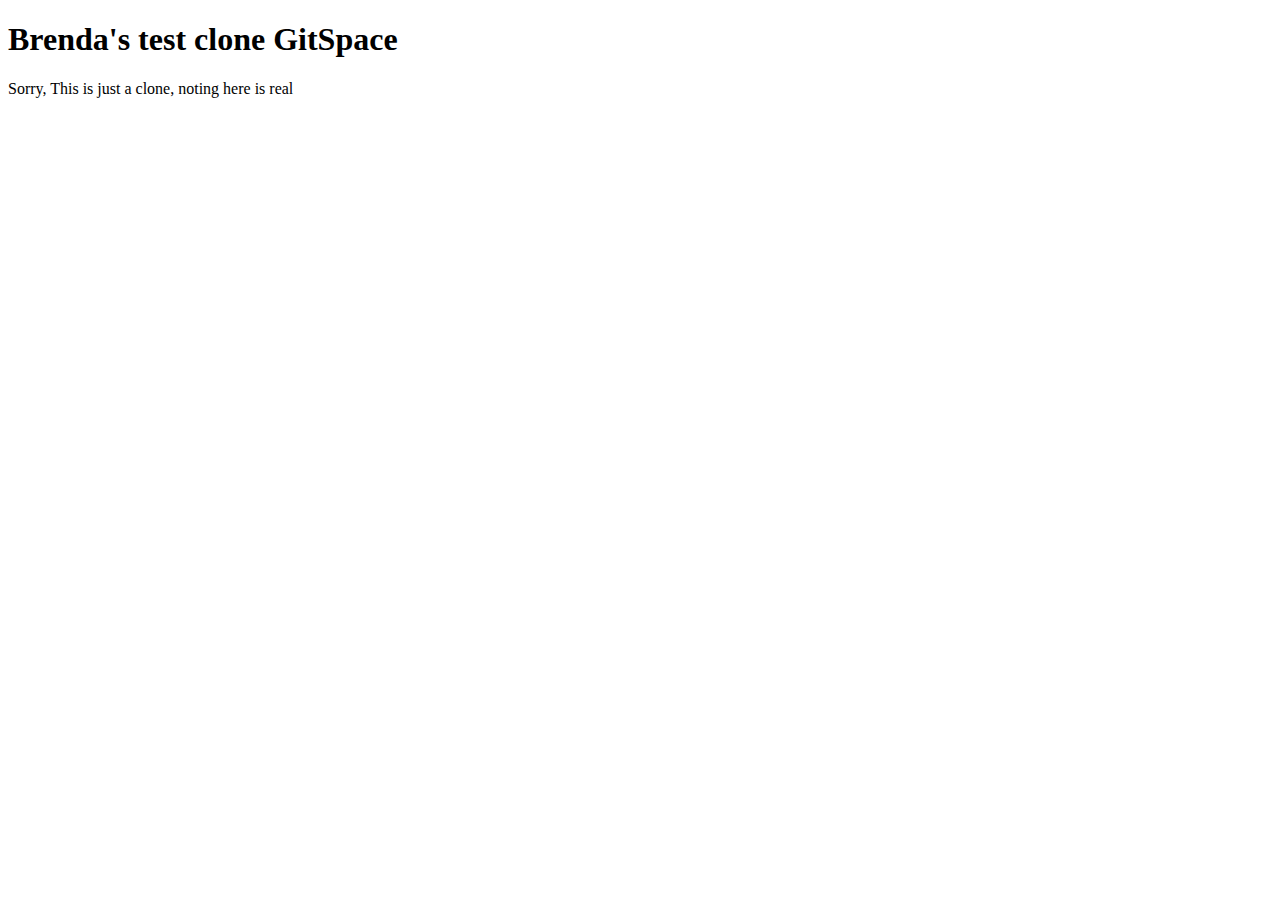
==== public/index.html @ 8aa7afb4 "Changed title and page tab" ====
<!DOCTYPE html>
<html lang="en">
  <head>
    <meta charset="utf-8" />
    <link rel="icon" href="%PUBLIC_URL%/favicon.ico" />
    <link href="https://fonts.googleapis.com/css2?family=Slabo+27px&display=swap" rel="stylesheet">
    <link href="https://fonts.googleapis.com/css2?family=PT+Sans:wght@400;700&display=swap" rel="stylesheet">
    <meta name="viewport" content="width=device-width, initial-scale=1" />
    <meta name="theme-color" content="#000000" />
    <meta
      name="description"
      content="Know the space occupied by your public repositories."
    />
    <!-- Global site tag (gtag.js) - Google Analytics -->
    <script async src="https://www.googletagmanager.com/gtag/js?id=UA-33694283-8"></script>
    <script>
      window.dataLayer = window.dataLayer || [];
      function gtag(){dataLayer.push(arguments);}
      gtag('js', new Date());

      gtag('config', 'UA-33694283-8');
    </script>
    <!-- Google Tag Manager -->
    <script>(function(w,d,s,l,i){w[l]=w[l]||[];w[l].push({'gtm.start':
              new Date().getTime(),event:'gtm.js'});var f=d.getElementsByTagName(s)[0],
            j=d.createElement(s),dl=l!='dataLayer'?'&l='+l:'';j.async=true;j.src=
            'https://www.googletagmanager.com/gtm.js?id='+i+dl;f.parentNode.insertBefore(j,f);
    })(window,document,'script','dataLayer','GTM-5MNRBTR');</script>
    <!-- End Google Tag Manager -->

    <!--
      manifest.json provides metadata used when your web app is installed on a
      user's mobile device or desktop. See https://developers.google.com/web/fundamentals/web-app-manifest/
    -->
    <link rel="manifest" href="%PUBLIC_URL%/manifest.json" />
    <!--
      Notice the use of %PUBLIC_URL% in the tags above.
      It will be replaced with the URL of the `public` folder during the build.
      Only files inside the `public` folder can be referenced from the HTML.

      Unlike "/favicon.ico" or "favicon.ico", "%PUBLIC_URL%/favicon.ico" will
      work correctly both with client-side routing and a non-root public URL.
      Learn how to configure a non-root public URL by running `npm run build`.
    -->
    <title>Brenda's test clone GitSpace</title>
  </head>
  <body>
  <!-- Google Tag Manager (noscript) -->
  <noscript><iframe src="https://www.googletagmanager.com/ns.html?id=GTM-5MNRBTR"
                    height="0" width="0" style="display:none;visibility:hidden"></iframe></noscript>
  <!-- End Google Tag Manager (noscript) -->
    <noscript>You need to enable JavaScript to run this app.</noscript>
    <div id="root"></div>
    <!--
      This HTML file is a template.
      If you open it directly in the browser, you will see an empty page.

      You can add webfonts, meta tags, or analytics to this file.
      The build step will place the bundled scripts into the <body> tag.

      To begin the development, run `npm start` or `yarn start`.
      To create a production bundle, use `npm run build` or `yarn build`.
    -->
  </body>
    <h1>Brenda's test clone GitSpace</h1>
    <p>Sorry, This is just a clone, noting here is real</p>
  <body></body>
</html>
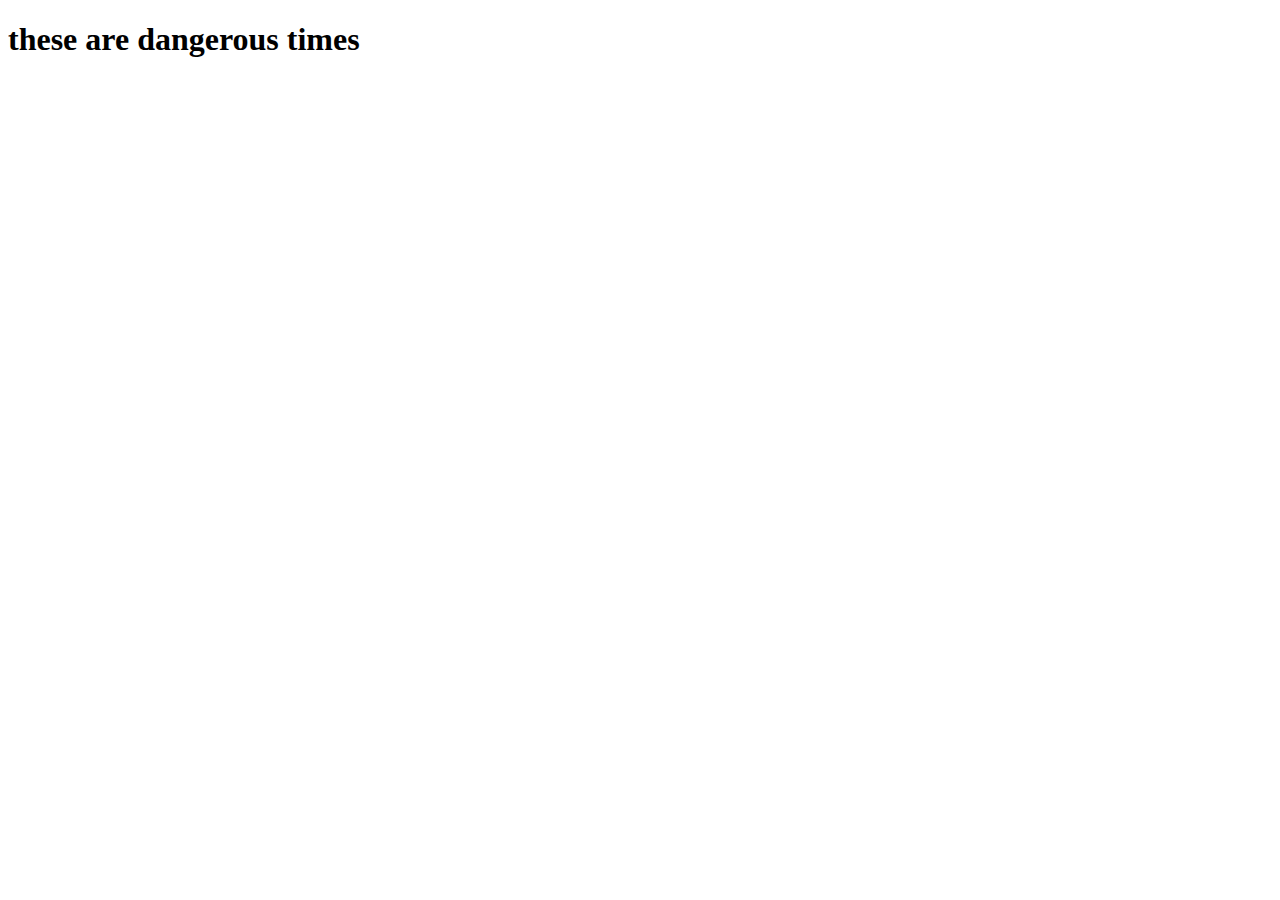
==== commit 5f160566: "changed text" ====
--- a/public/index.html
+++ b/public/index.html
@@ -62,7 +62,6 @@
       To create a production bundle, use `npm run build` or `yarn build`.
     -->
   </body>
-    <h1>Brenda's test clone GitSpace</h1>
-    <p>Sorry, This is just a clone, noting here is real</p>
-  <body></body>
+  <h1>these are dangerous times</h1>
+    
 </html>
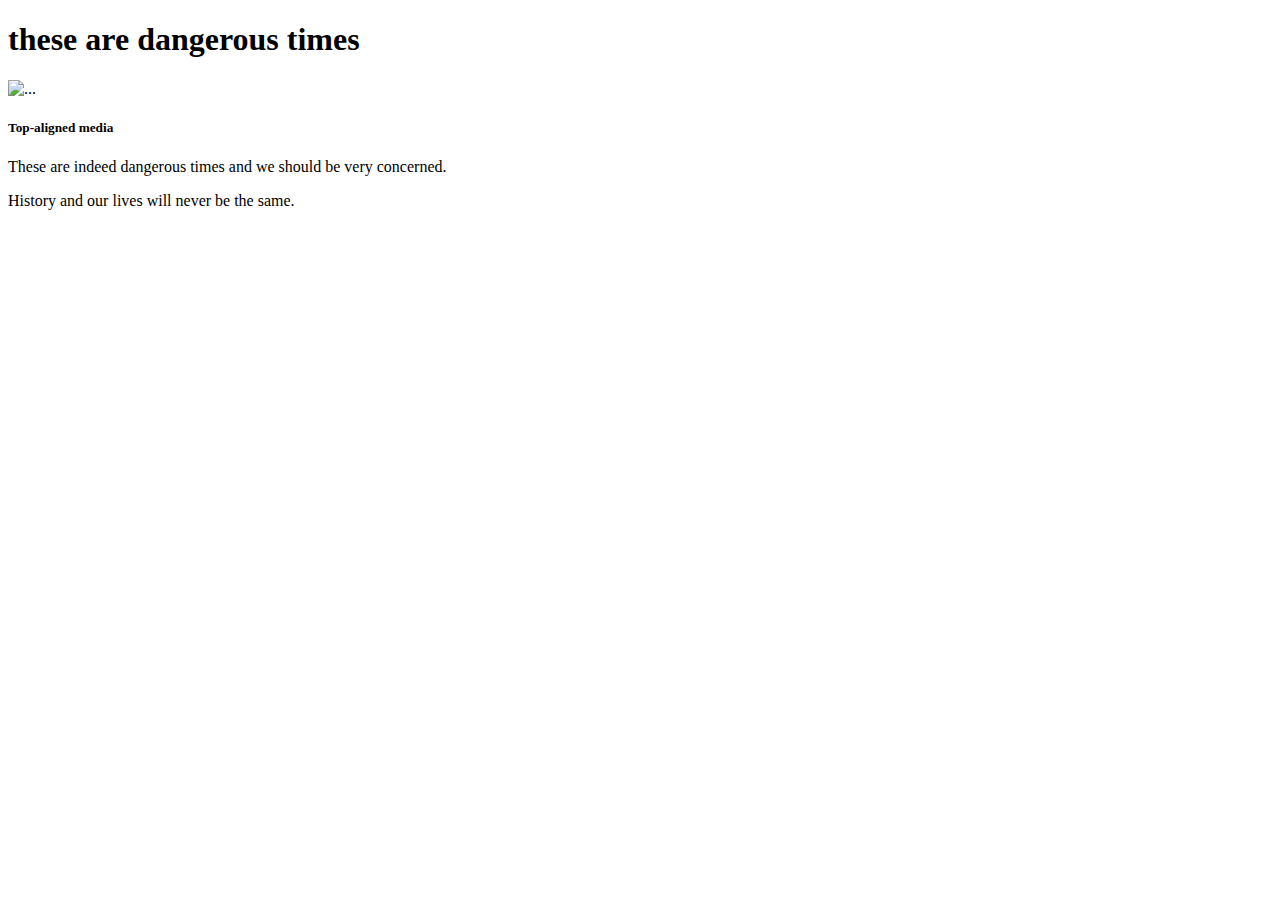
==== commit d80dbb3f: "Color change not really, added media object & text" ====
--- a/public/index.html
+++ b/public/index.html
@@ -63,5 +63,13 @@
     -->
   </body>
   <h1>these are dangerous times</h1>
+  <div class="media">
+    <img src="..." class="align-self-start mr-3" alt="...">
+    <div class="media-body">
+      <h5 class="mt-0">Top-aligned media</h5>
+      <p>These are indeed dangerous times and we should be very concerned.</p>
+      <p>History and our lives will never be the same.</p>
+    </div>
+  </div>
     
 </html>
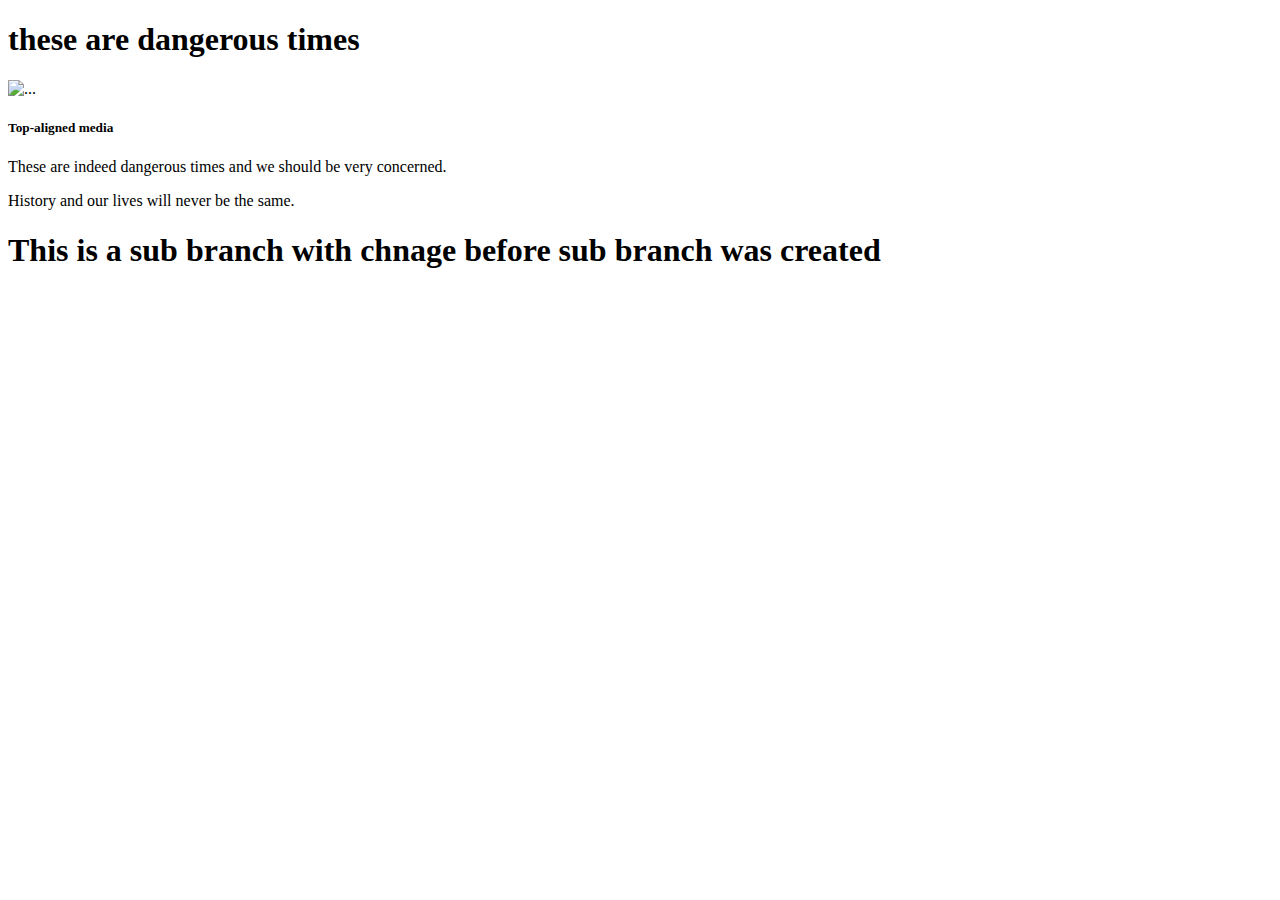
==== commit d121eb36: "Update index.html" ====
--- a/public/index.html
+++ b/public/index.html
@@ -71,5 +71,5 @@
       <p>History and our lives will never be the same.</p>
     </div>
   </div>
-    
+    <h1>This is a sub branch with chnage before sub branch was created<h1>
 </html>
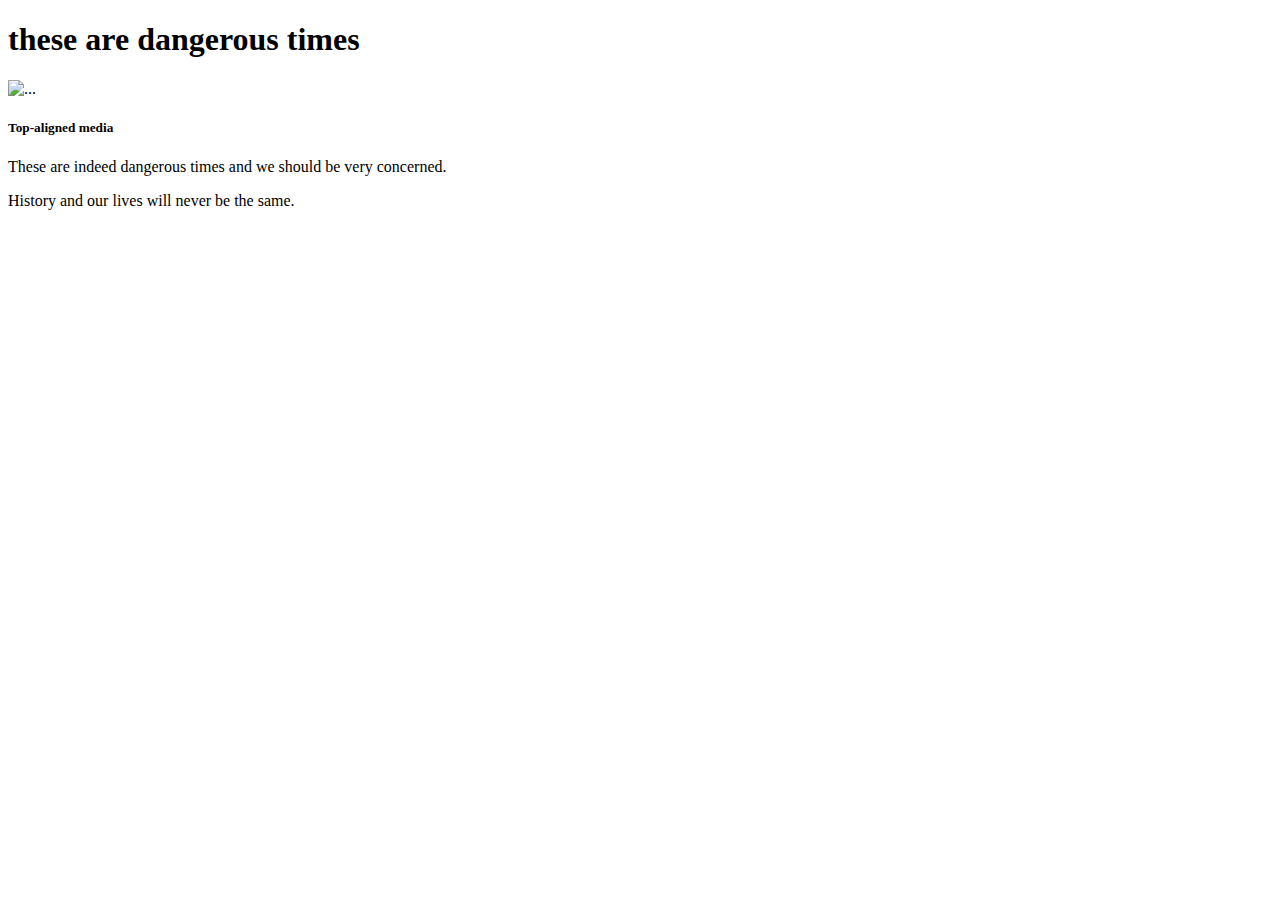
==== commit 0d107056: "update gitignore" ====
--- a/public/index.html
+++ b/public/index.html
@@ -1,5 +1,6 @@
 <!DOCTYPE html>
 <html lang="en">
+  <link rel="stylesheet" href="https://stackpath.bootstrapcdn.com/bootstrap/4.5.0/css/bootstrap.min.css" integrity="sha384-9aIt2nRpC12Uk9gS9baDl411NQApFmC26EwAOH8WgZl5MYYxFfc+NcPb1dKGj7Sk" crossorigin="anonymous">
   <head>
     <meta charset="utf-8" />
     <link rel="icon" href="%PUBLIC_URL%/favicon.ico" />
@@ -20,6 +21,9 @@
 
       gtag('config', 'UA-33694283-8');
     </script>
+    <script><script src="https://code.jquery.com/jquery-3.5.1.slim.min.js" integrity="sha384-DfXdz2htPH0lsSSs5nCTpuj/zy4C+OGpamoFVy38MVBnE+IbbVYUew+OrCXaRkfj" crossorigin="anonymous"></script>
+    <script src="https://cdn.jsdelivr.net/npm/popper.js@1.16.0/dist/umd/popper.min.js" integrity="sha384-Q6E9RHvbIyZFJoft+2mJbHaEWldlvI9IOYy5n3zV9zzTtmI3UksdQRVvoxMfooAo" crossorigin="anonymous"></script>
+    <script src="https://stackpath.bootstrapcdn.com/bootstrap/4.5.0/js/bootstrap.min.js" integrity="sha384-OgVRvuATP1z7JjHLkuOU7Xw704+h835Lr+6QL9UvYjZE3Ipu6Tp75j7Bh/kR0JKI" crossorigin="anonymous"></script></script>
     <!-- Google Tag Manager -->
     <script>(function(w,d,s,l,i){w[l]=w[l]||[];w[l].push({'gtm.start':
               new Date().getTime(),event:'gtm.js'});var f=d.getElementsByTagName(s)[0],
@@ -71,5 +75,5 @@
       <p>History and our lives will never be the same.</p>
     </div>
   </div>
-    <h1>This is a sub branch with chnage before sub branch was created<h1>
+    
 </html>
